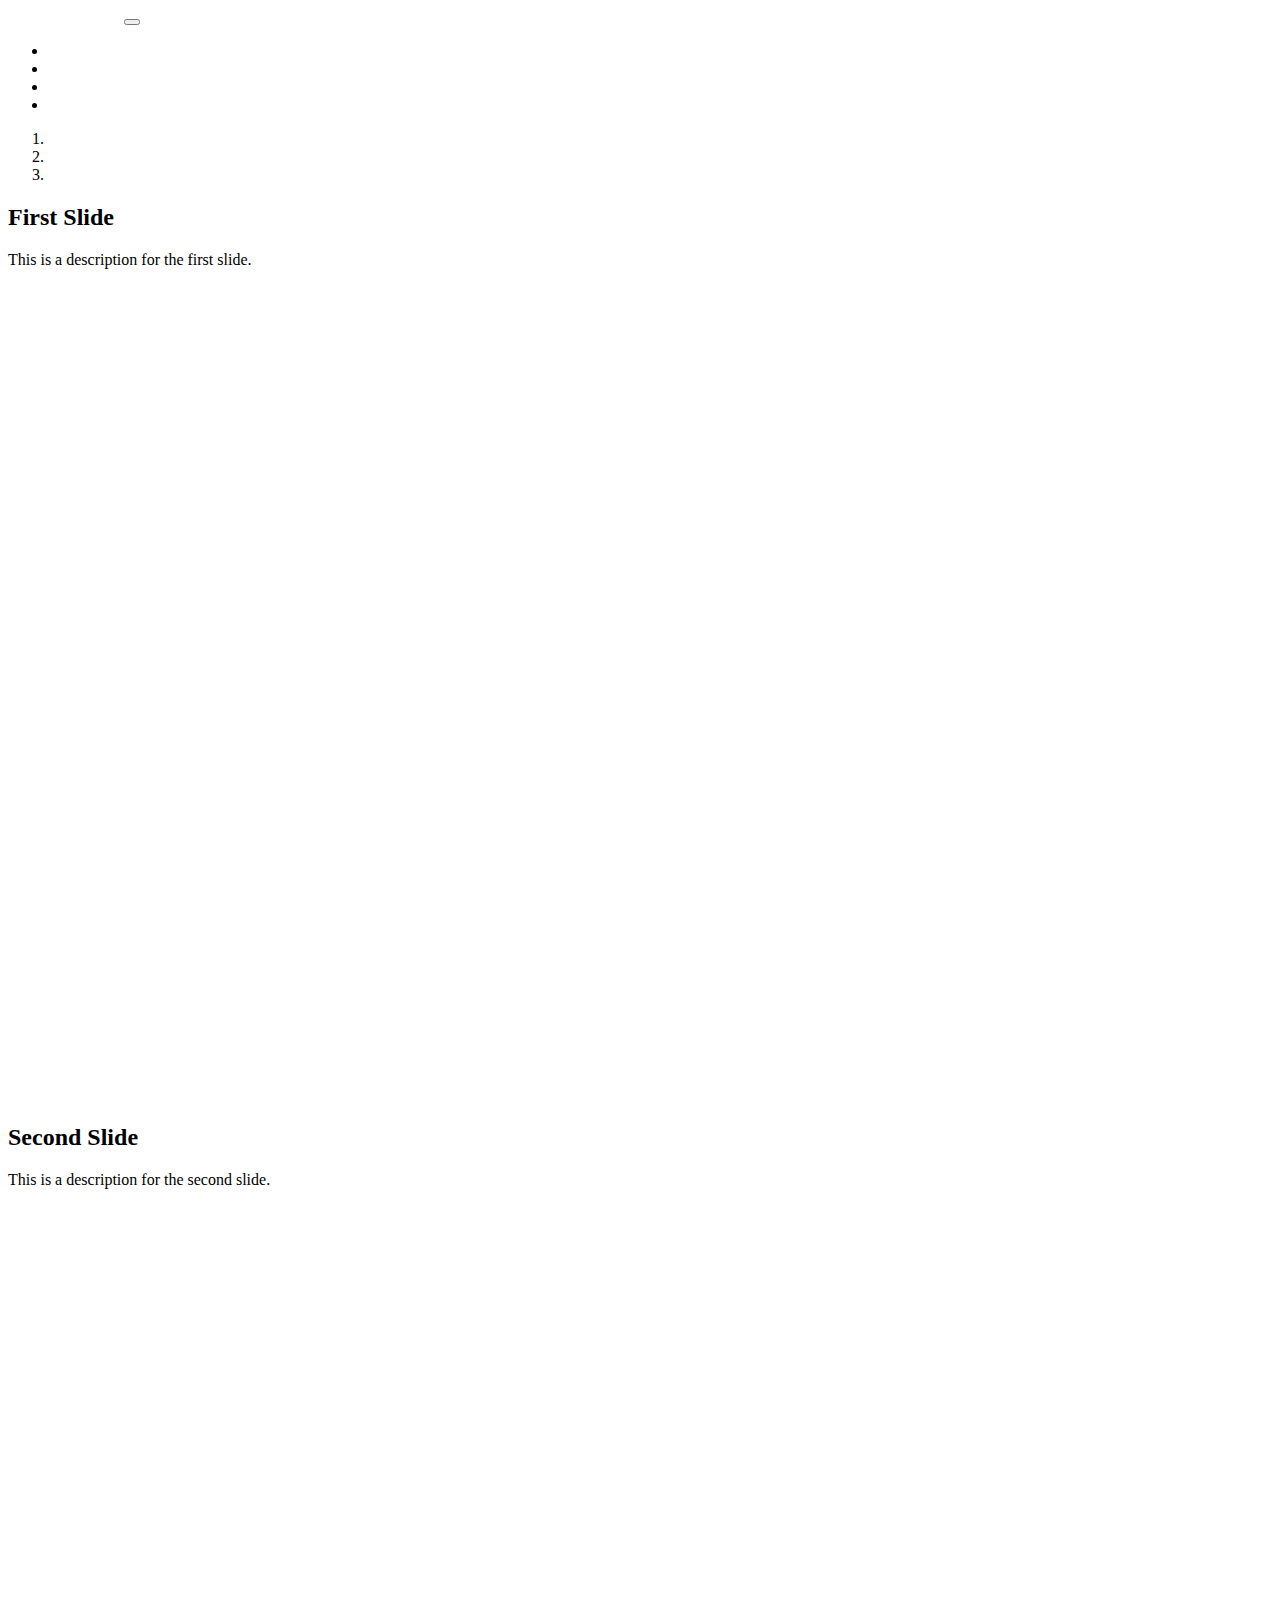
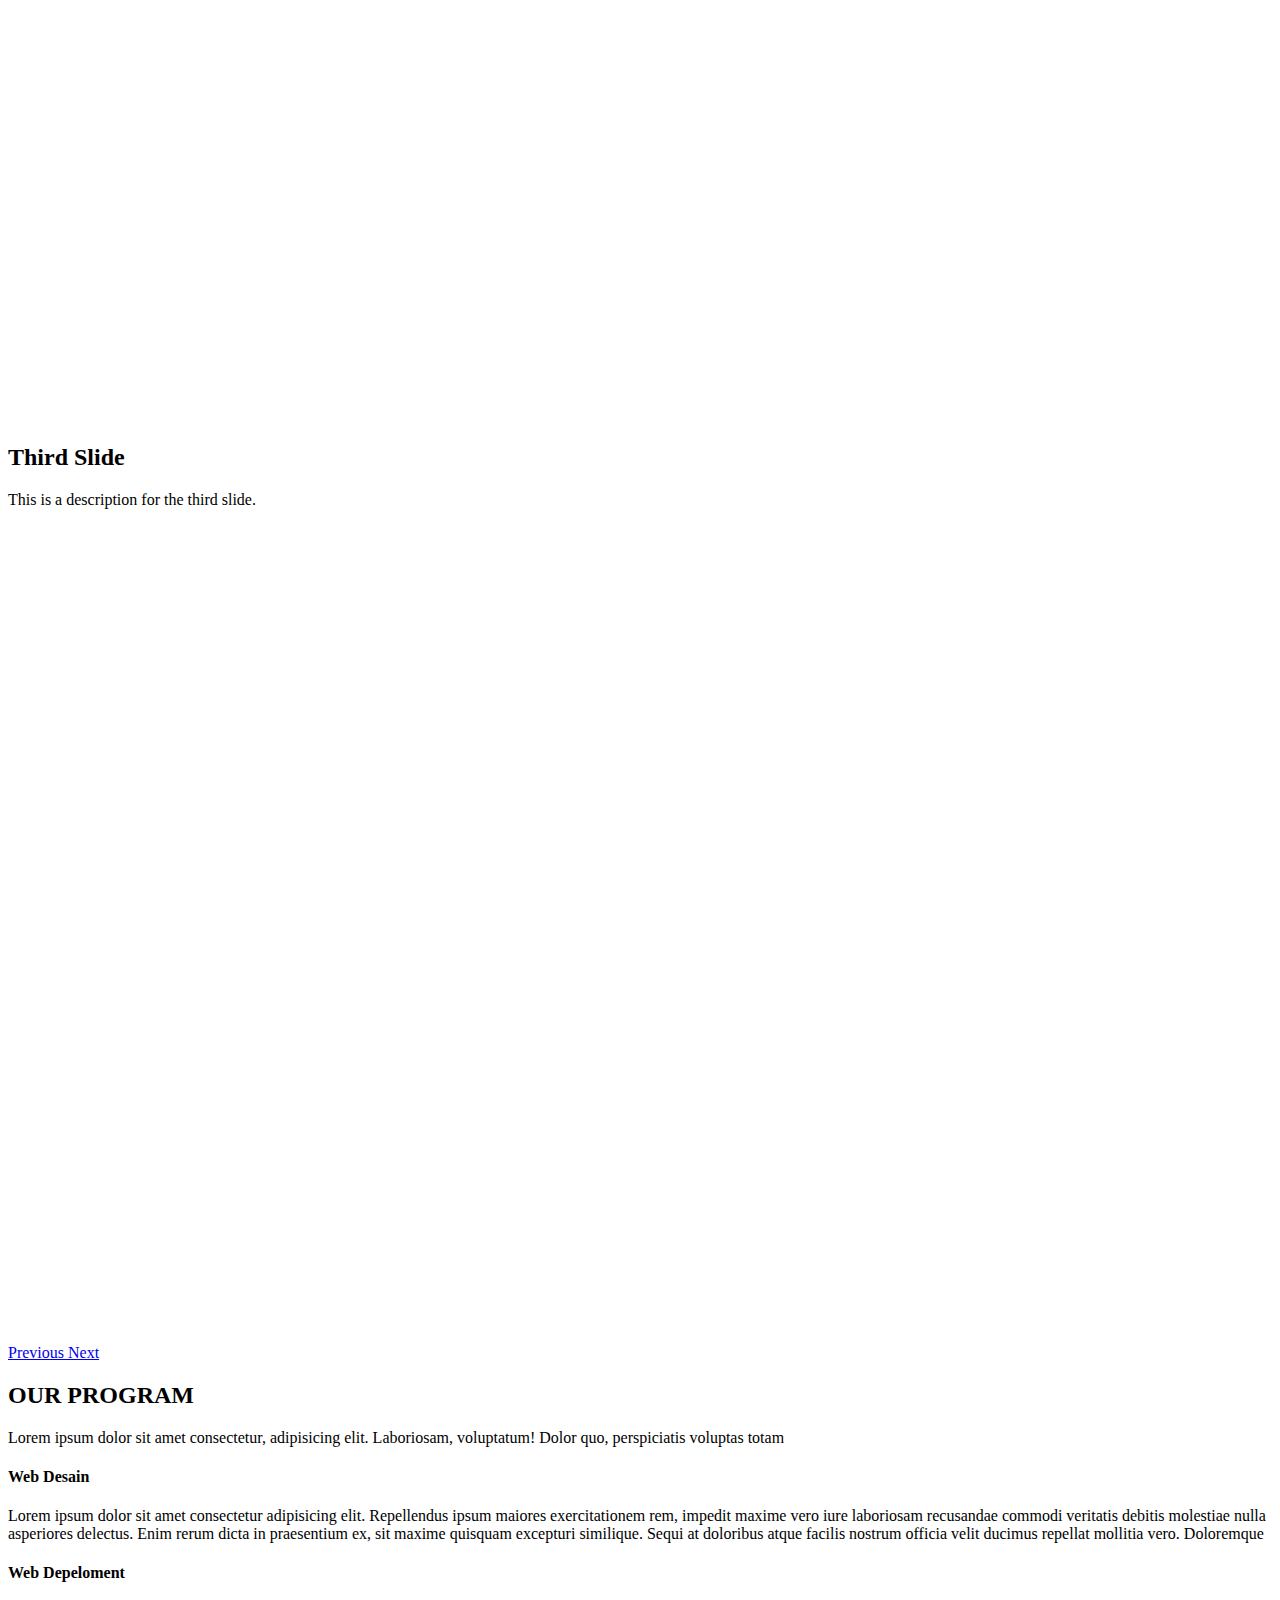
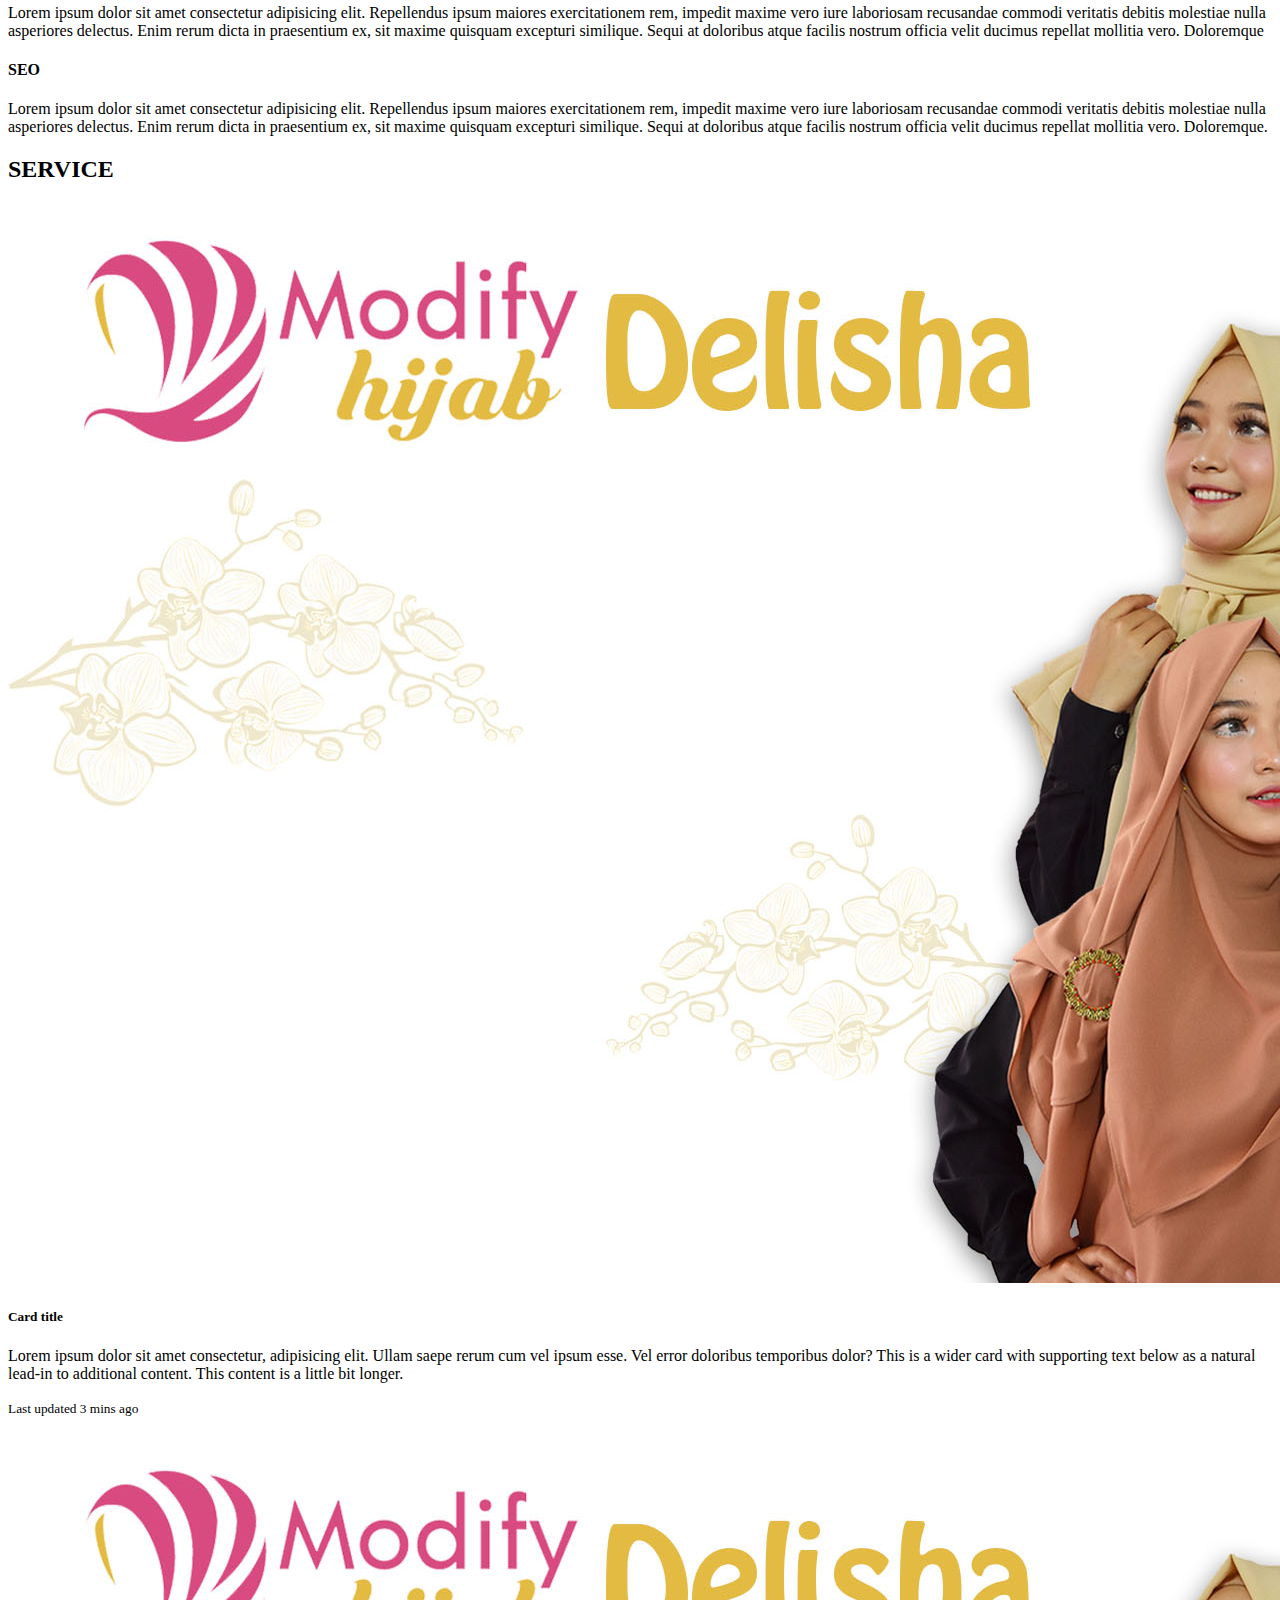
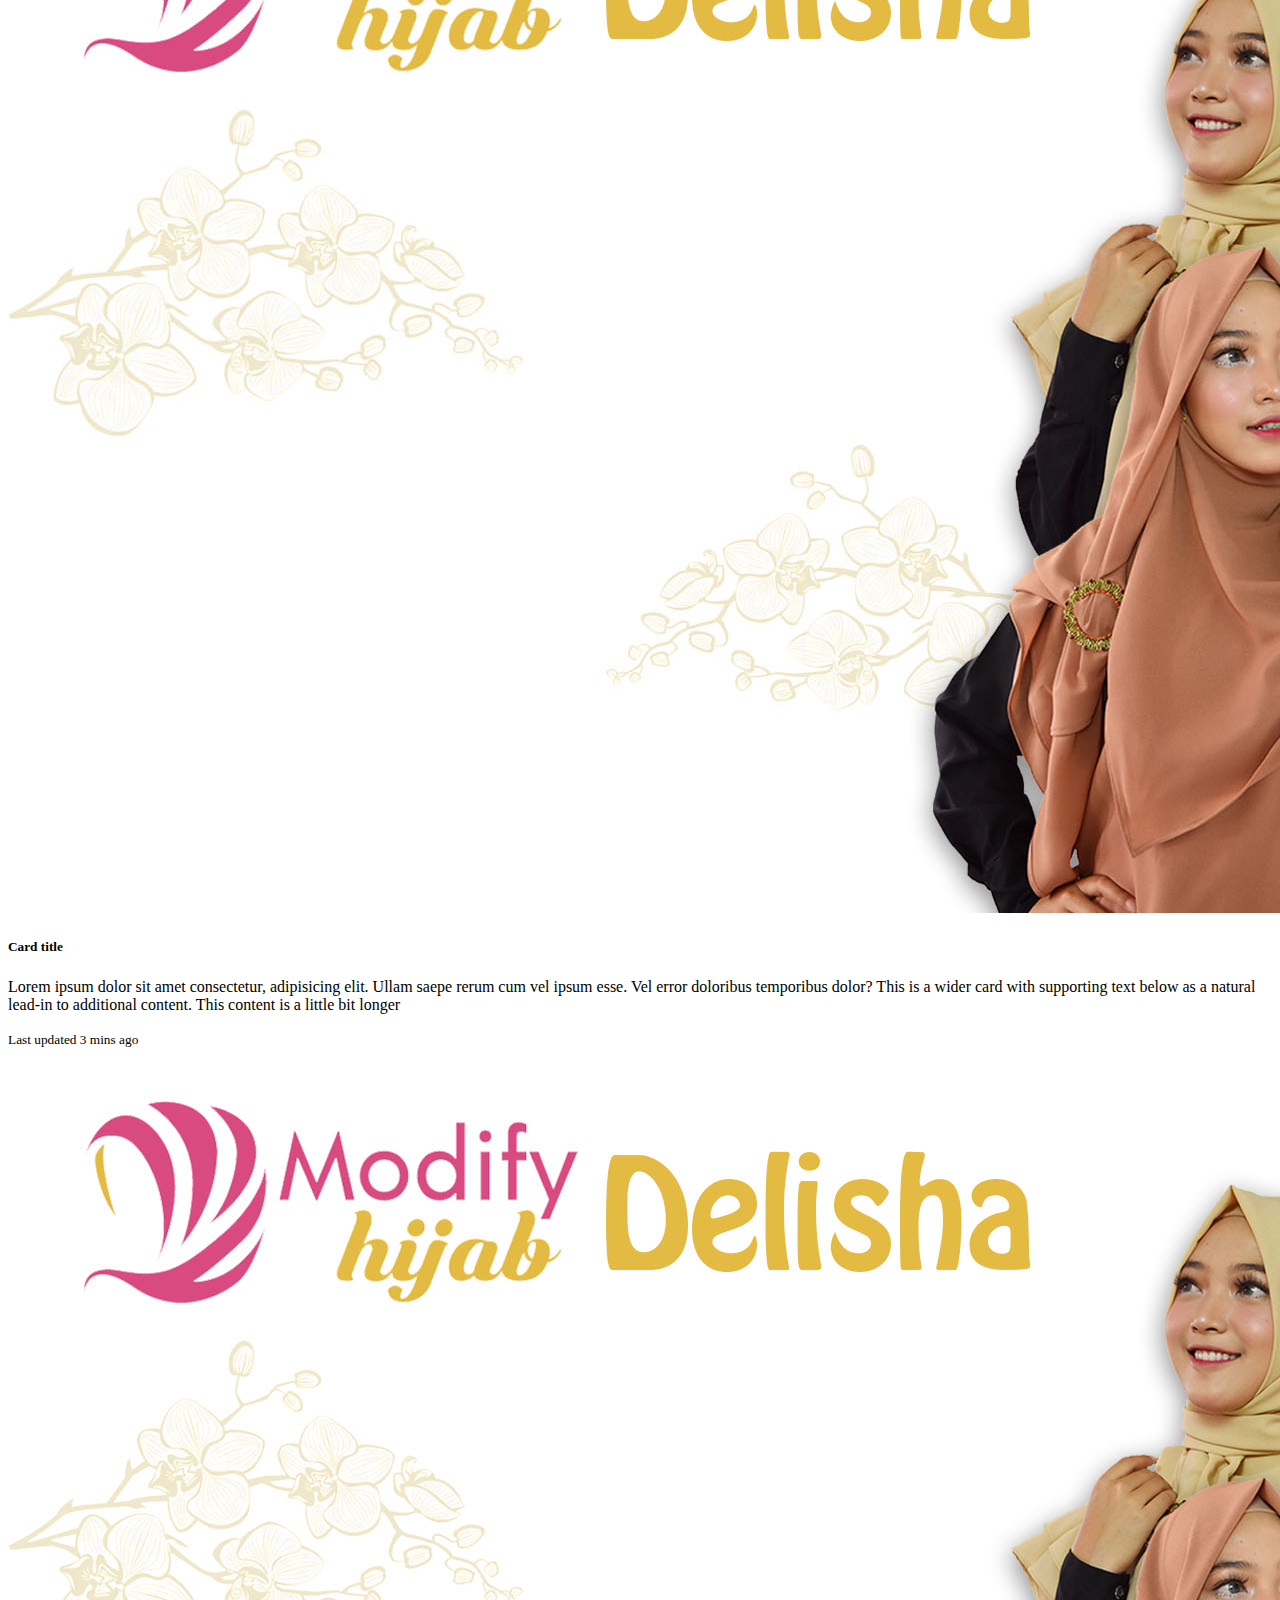
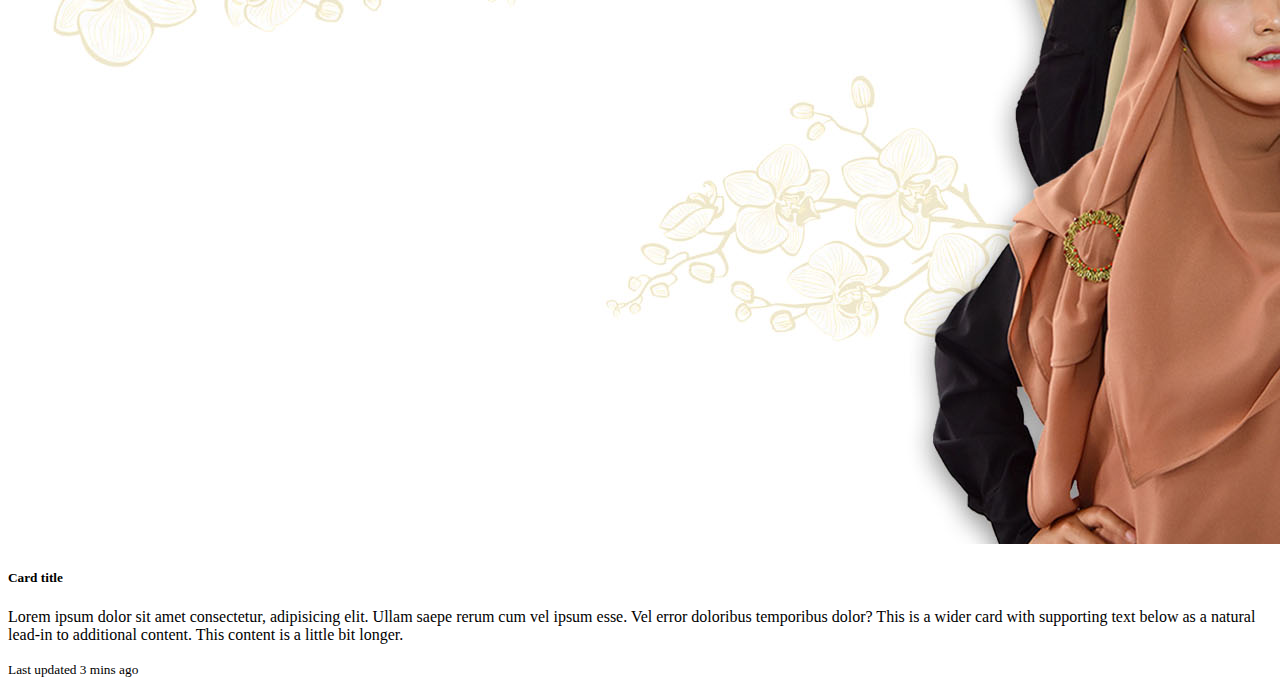
==== index.html @ c1ac5ab9 "first commit" ====
<!doctype html>
<html lang="en">

<head>
    <!-- Required meta tags -->
    <meta charset="utf-8">
    <meta name="viewport" content="width=device-width, initial-scale=1, shrink-to-fit=no">

    <!-- Bootstrap CSS -->
    <link rel="stylesheet" href="https://cdn.jsdelivr.net/npm/bootstrap@4.5.3/dist/css/bootstrap.min.css"
        integrity="sha384-TX8t27EcRE3e/ihU7zmQxVncDAy5uIKz4rEkgIXeMed4M0jlfIDPvg6uqKI2xXr2" crossorigin="anonymous">
    <link rel="stylesheet" href="https://cdnjs.cloudflare.com/ajax/libs/font-awesome/5.15.1/css/all.min.css"
        integrity="sha512-+4zCK9k+qNFUR5X+cKL9EIR+ZOhtIloNl9GIKS57V1MyNsYpYcUrUeQc9vNfzsWfV28IaLL3i96P9sdNyeRssA=="
        crossorigin="anonymous" />
    <link rel="stylesheet" href="style/style.css">


    <title>Bootstrap</title>
</head>

<body>
    <!-- Navigation -->
    <nav class="navbar navbar-expand-lg navbar-light fixed-top">
        <div class="container">
            <a class="navbar-brand" href="#">Belajar Bootstrap</a>
            <button class="navbar-toggler" type="button" data-toggle="collapse" data-target="#navbarResponsive"
                aria-controls="navbarResponsive" aria-expanded="false" aria-label="Toggle navigation">
                <span class="navbar-toggler-icon"></span>
            </button>
            <div class="collapse navbar-collapse" id="navbarResponsive">
                <ul class="navbar-nav ml-auto">
                    <li class="nav-item active">
                        <a class="nav-link" href="#">Home
                            <span class="sr-only">(current)</span>
                        </a>
                    </li>
                    <li class="nav-item">
                        <a class="nav-link" href="#">About</a>
                    </li>
                    <li class="nav-item">
                        <a class="nav-link" href="#">Services</a>
                    </li>
                    <li class="nav-item">
                        <a class="nav-link" href="#">Contact</a>
                    </li>
                </ul>
            </div>
        </div>
    </nav>

    <header>
        <div id="carouselExampleIndicators" class="carousel slide" data-ride="carousel">
            <ol class="carousel-indicators">
                <li data-target="#carouselExampleIndicators" data-slide-to="0" class="active"></li>
                <li data-target="#carouselExampleIndicators" data-slide-to="1"></li>
                <li data-target="#carouselExampleIndicators" data-slide-to="2"></li>
            </ol>
            <div class="carousel-inner" role="listbox">
                <!-- Slide One - Set the background image for this slide in the line below -->
                <div class="carousel-item active"
                    style="background-image: url('https://source.unsplash.com/LAaSoL0LrYs/1920x1080')">
                    <div class="carousel-caption d-none d-md-block">
                        <h2 class="display-4">First Slide</h2>
                        <p class="lead">This is a description for the first slide.</p>
                    </div>
                </div>
                <!-- Slide Two - Set the background image for this slide in the line below -->
                <div class="carousel-item"
                    style="background-image: url('https://source.unsplash.com/bF2vsubyHcQ/1920x1080')">
                    <div class="carousel-caption d-none d-md-block">
                        <h2 class="display-4">Second Slide</h2>
                        <p class="lead">This is a description for the second slide.</p>
                    </div>
                </div>
                <!-- Slide Three - Set the background image for this slide in the line below -->
                <div class="carousel-item"
                    style="background-image: url('https://source.unsplash.com/szFUQoyvrxM/1920x1080')">
                    <div class="carousel-caption d-none d-md-block">
                        <h2 class="display-4">Third Slide</h2>
                        <p class="lead">This is a description for the third slide.</p>
                    </div>
                </div>
            </div>
            <a class="carousel-control-prev" href="#carouselExampleIndicators" role="button" data-slide="prev">
                <span class="carousel-control-prev-icon" aria-hidden="true"></span>
                <span class="sr-only">Previous</span>
            </a>
            <a class="carousel-control-next" href="#carouselExampleIndicators" role="button" data-slide="next">
                <span class="carousel-control-next-icon" aria-hidden="true"></span>
                <span class="sr-only">Next</span>
            </a>
        </div>
    </header>

    <!-- Page Content -->


    <section>
        <div class="container">
            <div class="row text-center ">
                <div class="col-md-12 mt-4 mb-4">
                    <h2 text-center>OUR PROGRAM</h2>
                    <p>Lorem ipsum dolor sit amet consectetur, adipisicing elit. Laboriosam, voluptatum! Dolor
                        quo, perspiciatis voluptas totam</p>
                </div>
                <div class="col-md-4">
                    <h4 text-center>Web Desain</h4>
                    <p>Lorem ipsum dolor sit amet consectetur adipisicing elit. Repellendus ipsum maiores exercitationem
                        rem, impedit maxime vero iure laboriosam recusandae commodi veritatis debitis molestiae nulla
                        asperiores delectus. Enim rerum dicta in praesentium ex, sit maxime quisquam excepturi
                        similique. Sequi at doloribus atque facilis nostrum officia velit ducimus repellat mollitia
                        vero. Doloremque</p>
                </div>
                <div class="col-md-4">
                    <h4 text-center>Web Depeloment</h4>
                    <p>Lorem ipsum dolor sit amet consectetur adipisicing elit. Repellendus ipsum maiores exercitationem
                        rem, impedit maxime vero iure laboriosam recusandae commodi veritatis debitis molestiae nulla
                        asperiores delectus. Enim rerum dicta in praesentium ex, sit maxime quisquam excepturi
                        similique. Sequi at doloribus atque facilis nostrum officia velit ducimus repellat mollitia
                        vero. Doloremque</p>
                </div>
                <div class="col-md-4">
                    <h4 text-center>SEO</h4>
                    <p>Lorem ipsum dolor sit amet consectetur adipisicing elit. Repellendus ipsum maiores exercitationem
                        rem, impedit maxime vero iure laboriosam recusandae commodi veritatis debitis molestiae nulla
                        asperiores delectus. Enim rerum dicta in praesentium ex, sit maxime quisquam excepturi
                        similique. Sequi at doloribus atque facilis nostrum officia velit ducimus repellat mollitia
                        vero. Doloremque.</p>
                </div>
            </div>
        </div>
    </section>

    <section class="bg-dark mt-4 pb-4">
        <div class="container">
            <div class="row pt-4 mb-4">
                <div class="col text-center text-white">
                    <h2>SERVICE</h2>
                </div>
            </div>
            <div class="row text-center">
                <div class="col-md-12">
                    <div class="card-group">
                        <div class="card">
                            <img src="img/slide.jpg" class="card-img-top" alt="...">
                            <div class="card-body">
                                <h5 class="card-title">Card title</h5>
                                <p class="card-text"> Lorem ipsum dolor sit amet consectetur, adipisicing elit. Ullam
                                    saepe rerum cum vel ipsum esse. Vel error doloribus temporibus dolor? This is a
                                    wider card with supporting text below as a natural
                                    lead-in to additional content. This content is a little bit longer.</p>
                                <p class="card-text"><small class="text-muted">Last updated 3 mins ago</small></p>
                            </div>
                        </div>
                        <div class="card">
                            <img src="img/slide.jpg" class="card-img-top" alt="...">
                            <div class="card-body">
                                <h5 class="card-title">Card title</h5>
                                <p class="card-text">Lorem ipsum dolor sit amet consectetur, adipisicing elit. Ullam
                                    saepe rerum cum vel ipsum esse. Vel error doloribus temporibus dolor? This is a
                                    wider card with supporting text below as a natural
                                    lead-in to additional content. This content is a little bit longer</p>
                                <p class="card-text"><small class="text-muted">Last updated 3 mins ago</small></p>
                            </div>
                        </div>
                        <div class="card">
                            <img src="img/slide.jpg" class="card-img-top" alt="...">
                            <div class="card-body">
                                <h5 class="card-title">Card title</h5>
                                <p class="card-text">Lorem ipsum dolor sit amet consectetur, adipisicing elit. Ullam
                                    saepe rerum cum vel ipsum esse. Vel error doloribus temporibus dolor? This is a
                                    wider card with supporting text below as a natural
                                    lead-in to additional content. This content is a little bit longer.</p>
                                <p class="card-text"><small class="text-muted">Last updated 3 mins ago</small></p>
                            </div>
                        </div>
                    </div>
                </div>
            </div>
    </section>

    <section>
        <div class="container">
            <div class="row">
                <div class="col"></div>


            </div>
        </div>
        </div>
    </section>



    <!-- Optional JavaScript; choose one of the two! -->

    <!-- Option 1: jQuery and Bootstrap Bundle (includes Popper) -->
    <script src="https://code.jquery.com/jquery-3.5.1.slim.min.js"
        integrity="sha384-DfXdz2htPH0lsSSs5nCTpuj/zy4C+OGpamoFVy38MVBnE+IbbVYUew+OrCXaRkfj"
        crossorigin="anonymous"></script>
    <script src="https://cdn.jsdelivr.net/npm/bootstrap@4.5.3/dist/js/bootstrap.bundle.min.js"
        integrity="sha384-ho+j7jyWK8fNQe+A12Hb8AhRq26LrZ/JpcUGGOn+Y7RsweNrtN/tE3MoK7ZeZDyx"
        crossorigin="anonymous"></script>

    <!-- Option 2: jQuery, Popper.js, and Bootstrap JS
    <script src="https://code.jquery.com/jquery-3.5.1.slim.min.js" integrity="sha384-DfXdz2htPH0lsSSs5nCTpuj/zy4C+OGpamoFVy38MVBnE+IbbVYUew+OrCXaRkfj" crossorigin="anonymous"></script>
    <script src="https://cdn.jsdelivr.net/npm/popper.js@1.16.1/dist/umd/popper.min.js" integrity="sha384-9/reFTGAW83EW2RDu2S0VKaIzap3H66lZH81PoYlFhbGU+6BZp6G7niu735Sk7lN" crossorigin="anonymous"></script>
    <script src="https://cdn.jsdelivr.net/npm/bootstrap@4.5.3/dist/js/bootstrap.min.js" integrity="sha384-w1Q4orYjBQndcko6MimVbzY0tgp4pWB4lZ7lr30WKz0vr/aWKhXdBNmNb5D92v7s" crossorigin="anonymous"></script>
    -->
</body>

</html>
---- style/style.css ----
.carousel-item {
            height: 100vh;
            min-height: 350px;
            background: no-repeat center center scroll;
            -webkit-background-size: cover;
            -moz-background-size: cover;
            -o-background-size: cover;
            background-size: cover;
        }
   .nav-link {
       color: white !important;

       font-weight: bold;
   }
   .navbar-brand {
       color: white !important;
   }
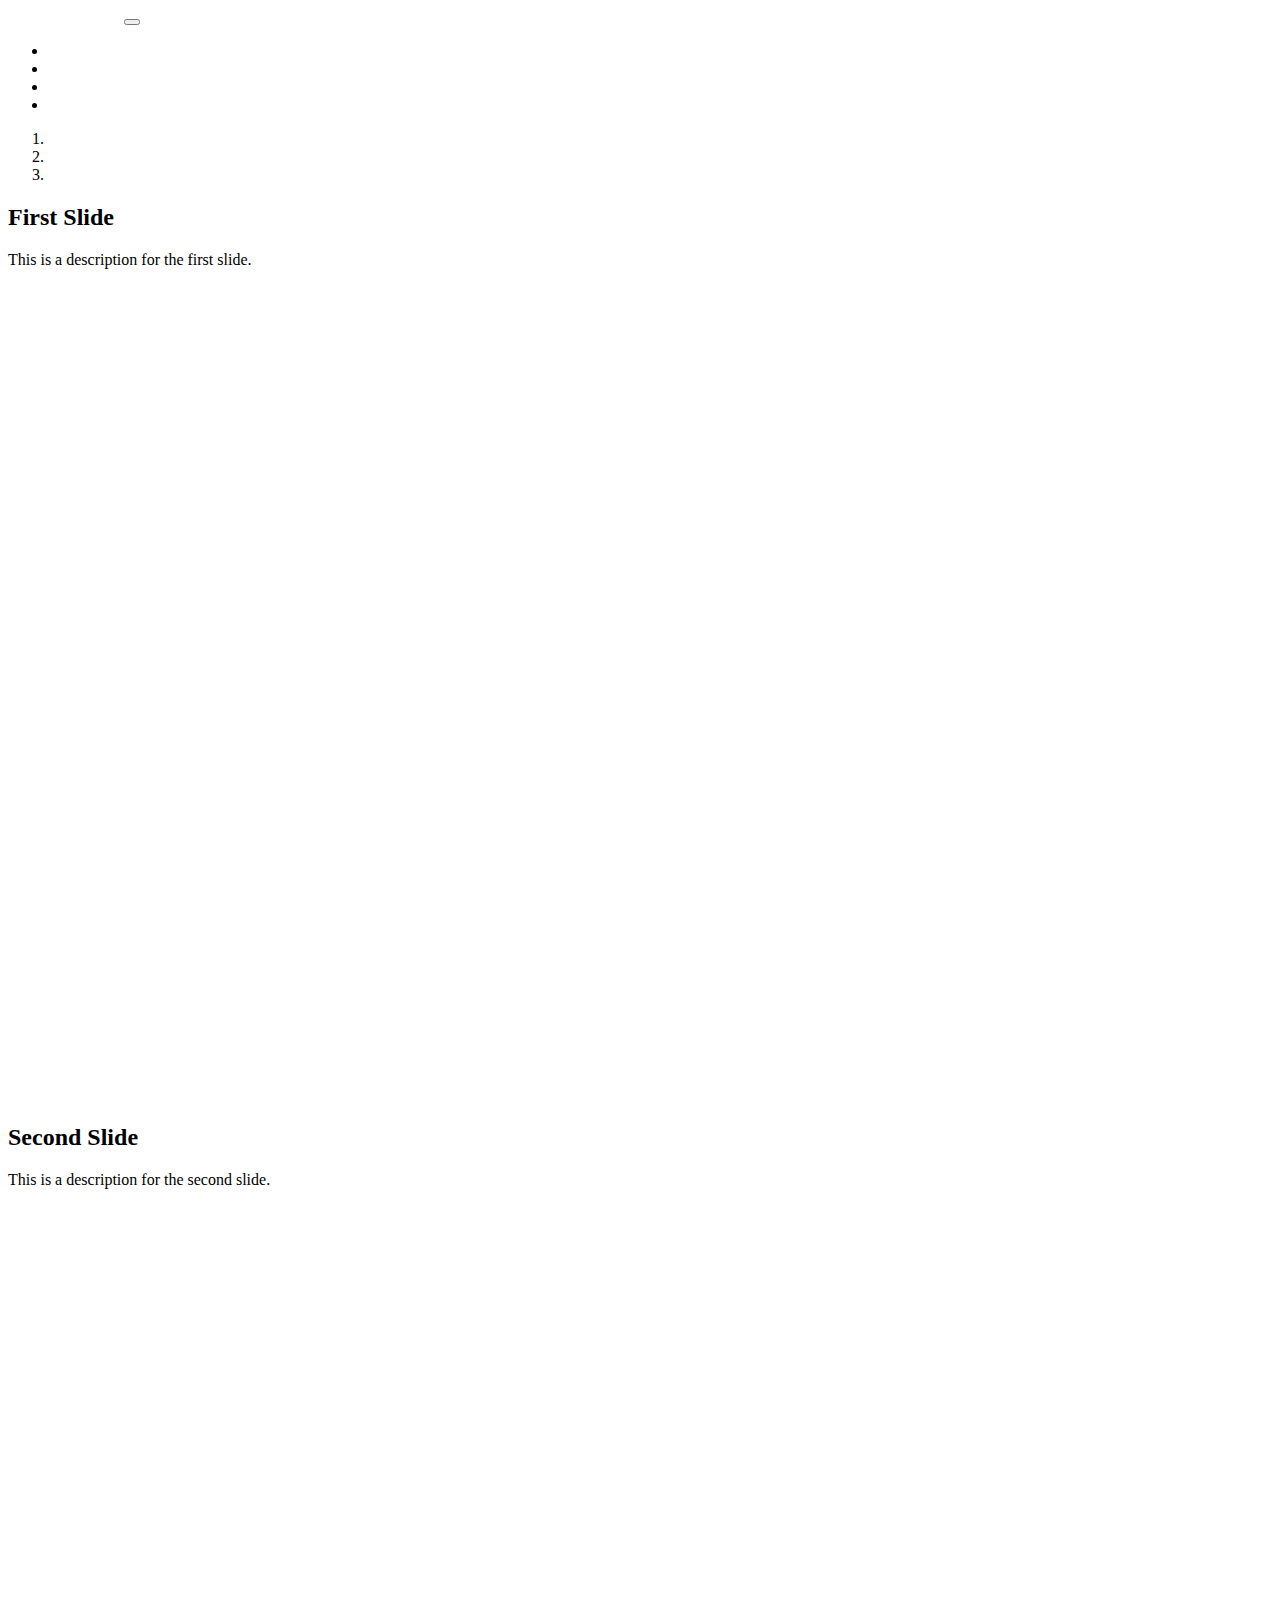
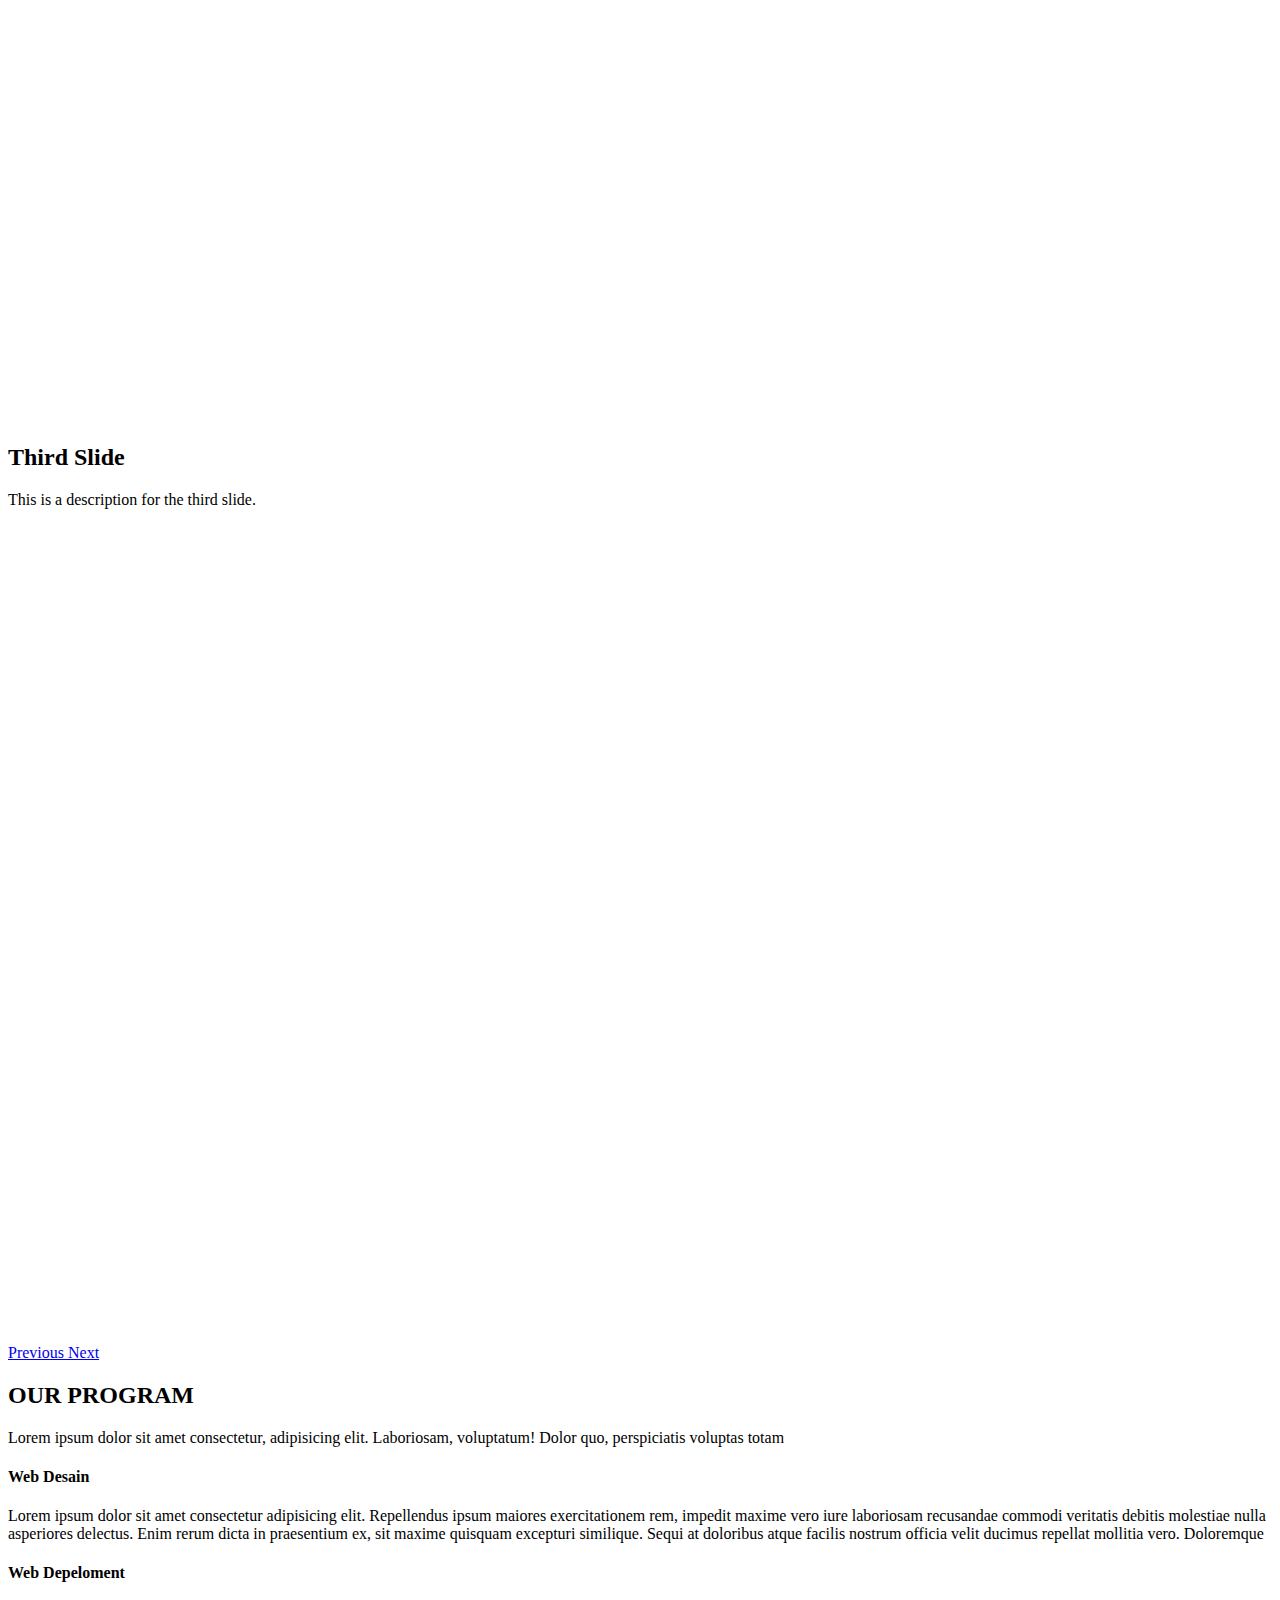
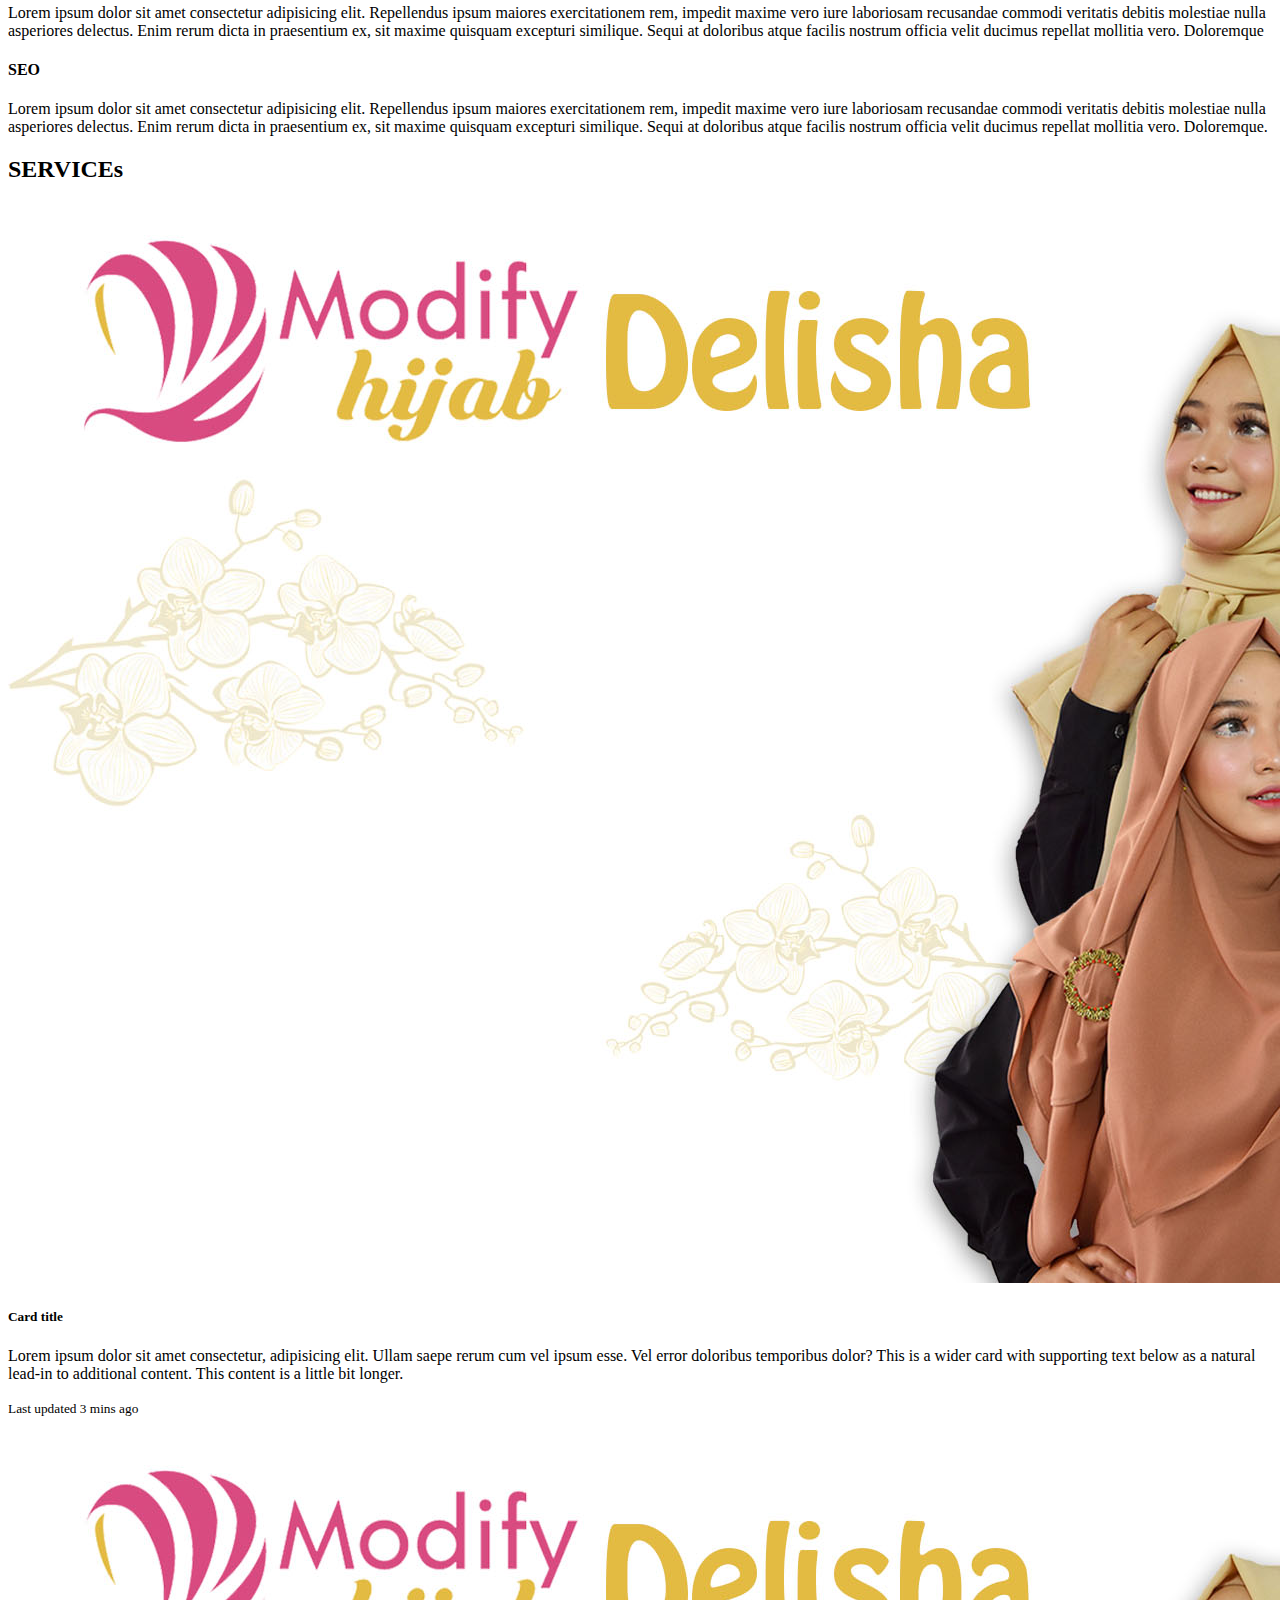
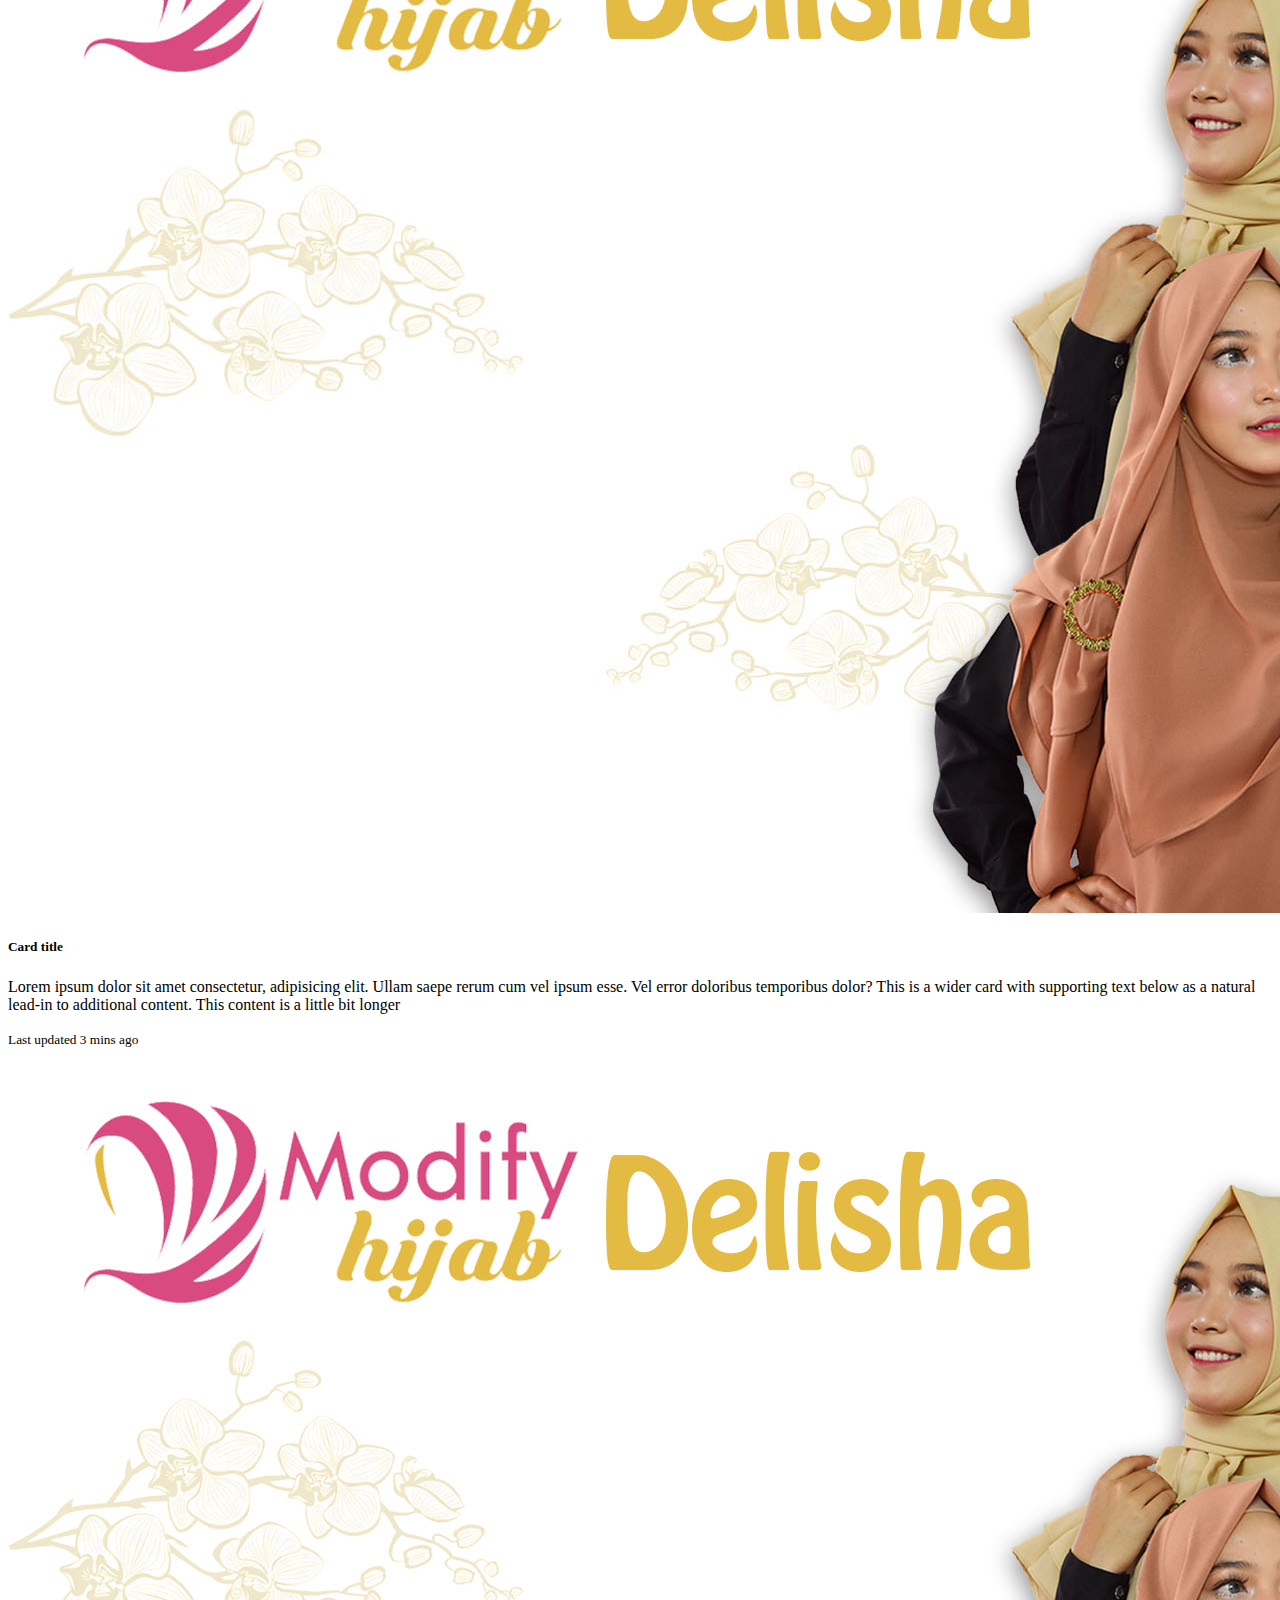
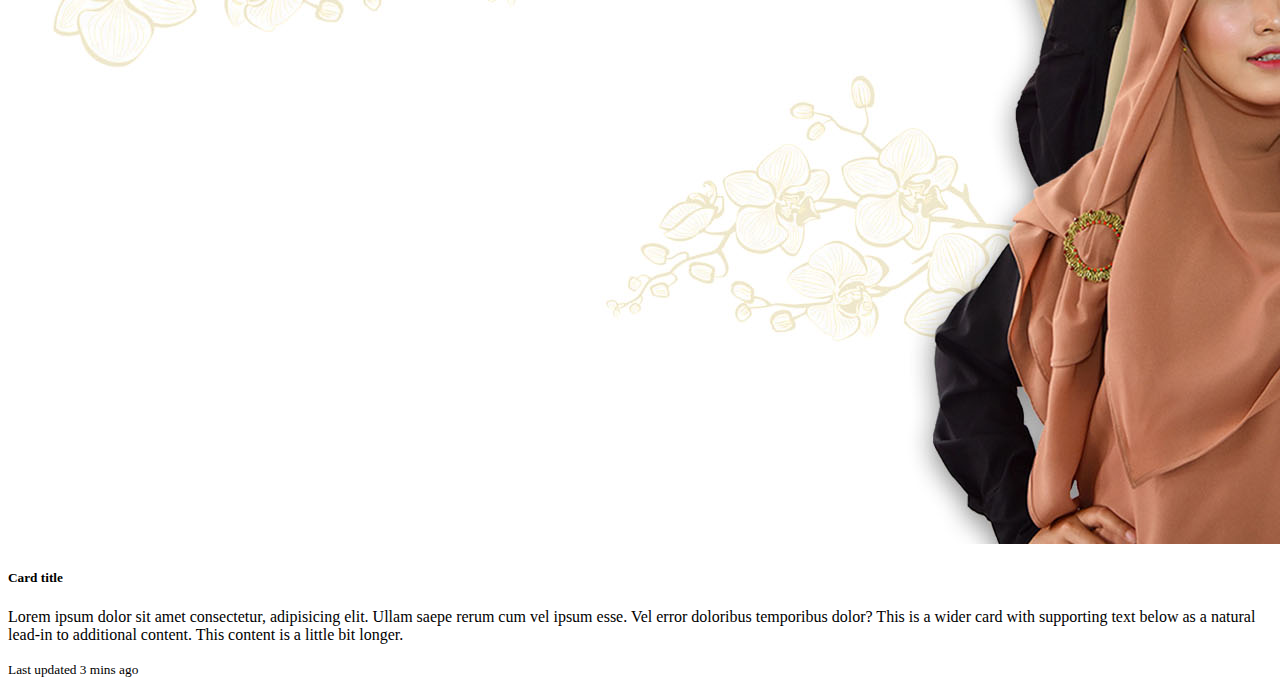
==== commit b26f1be6: "ubah service" ====
--- a/index.html
+++ b/index.html
@@ -135,7 +135,7 @@
         <div class="container">
             <div class="row pt-4 mb-4">
                 <div class="col text-center text-white">
-                    <h2>SERVICE</h2>
+                    <h2>SERVICEs</h2>
                 </div>
             </div>
             <div class="row text-center">
